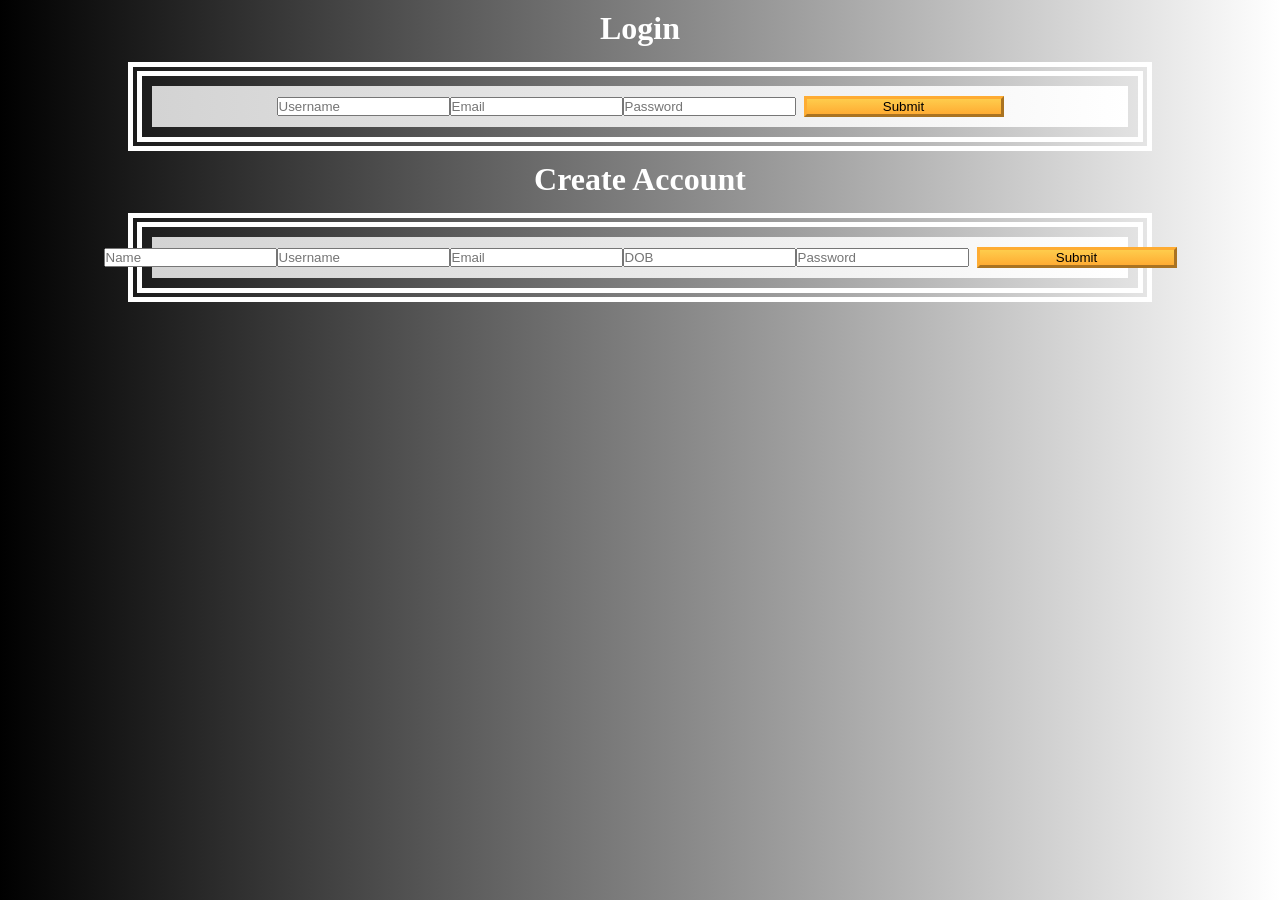
==== index.html @ c6956d25 "Started the front end Set up some front end, specifically started the login/ sign in page and added " ====
<!DOCTYPE html>
<html lang="en">

<head>
    <meta charset="UTF-8" />
    <meta name="viewport" content="width=device-width, initial-scale=1.0" />
    <title>Storytelling App</title>
    <link rel="stylesheet" href="./styles.css" />
</head>

<body>
    <h1>Login</h1>
    <main class="container">
        <div class="btn-container">
            <input type="text" placeholder="Username">
            <input type="text" placeholder="Email">
            <input type="text" placeholder="Password">
            <button class = "btn" id = "Login-btn">Submit</button>
        </div>
     
    </main>
    <h1>Create Account</h1>
    <main class="container">
        <div class = "btn-container">
        <input type="text" placeholder="Name">
        <input type="text" placeholder="Username">
        <input type="text" placeholder="Email">
        <input type="text" placeholder="DOB">
        <input type="text" placeholder="Password">
        <a href="homepage.html">
            <button class = "btn" id = "createAccount-btn">Submit</button>
        </a>
        </div>

   
</body>

</html>
---- styles.css ----
*,
*::before,
*::after {
    margin: 0;
    padding: 0;
    box-sizing: border-box;
}

:root {
    --dark-grey: #1b1b32;
    --black: #000;
    --white: #fff;
    --golden-yellow: #fecc4c;
    --yellow: #ffcc4c;
    --gold: #feac32;
    --orange: #ffac33;
    --dark-orange: #f89808;
}

body {
    background: linear-gradient(to right, black , white);
    color: var(--white);
}

h1,
#result {
    text-align: center;
}

h1 {
    margin: 10px 0 15px;
}

.container {
    margin: auto;
    padding: 10px;
    width: 80%;
    border-style: double;
    border-width: 14px;
    border-color: var(--white);
}

.btn-container {
    background: linear-gradient(to right, lightgrey, white);
    display: flex;
    flex-direction: column;
    justify-content: center;
    align-items: center;
}

@media (min-width: 760px) {
    .btn-container {
        flex-direction: row;
    }
}

#result {
    margin-top: 15px;
    font-size: 1.2rem;
    line-height: 30px;
}

.btn {
    cursor: pointer;
    width: 200px;
    margin: 10px 0 10px 0.5rem;
    color: var(--black);
    background-color: var(--gold);
    background-image: linear-gradient(var(--golden-yellow), var(--orange));
    border-color: var(--gold);
    border-width: 3px;
}

.btn:hover {
    background-image: linear-gradient(var(--yellow), var(--dark-orange));
}
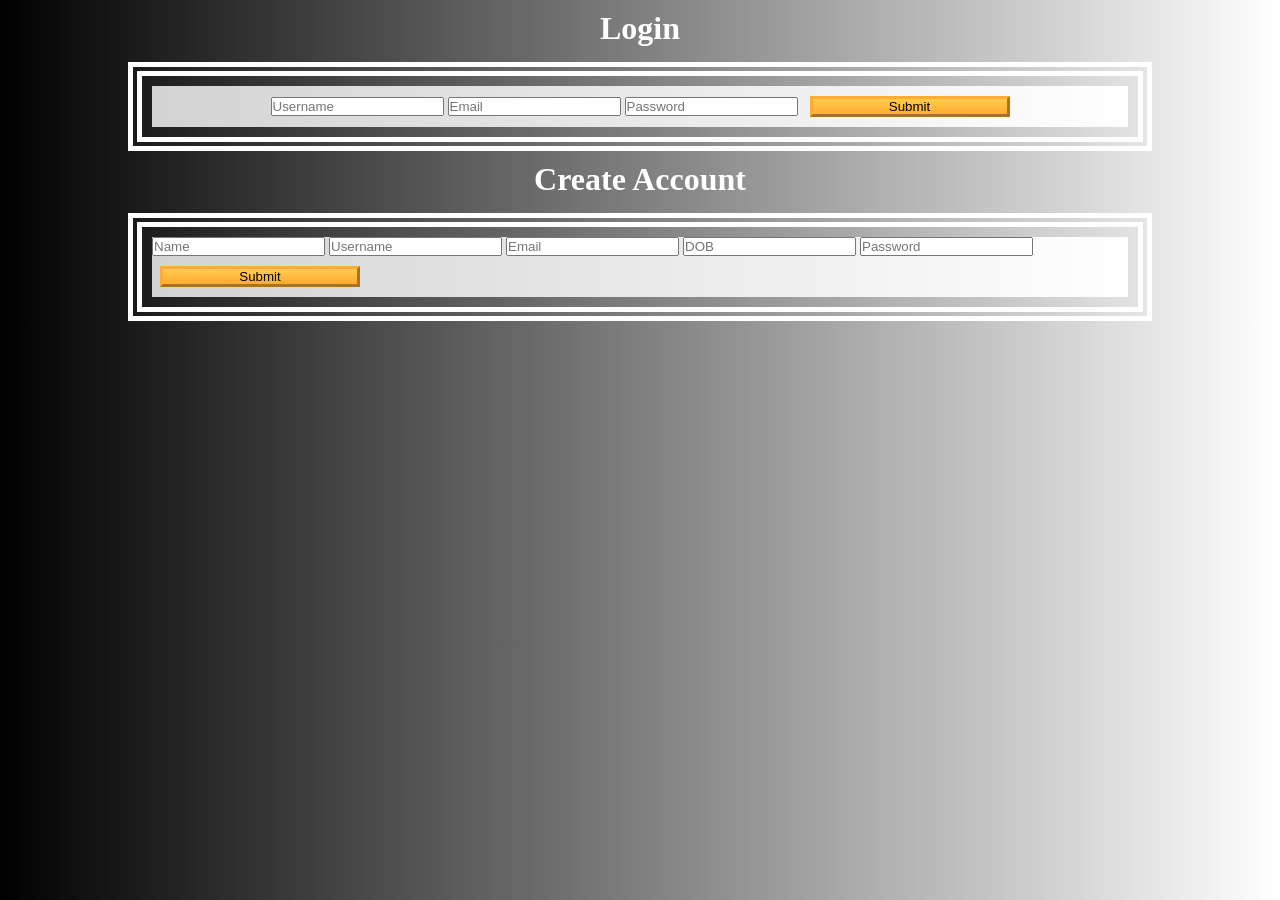
==== commit 228f4eba: "added JS endpoints for login and createAccount" ====
--- a/index.html
+++ b/index.html
@@ -6,30 +6,37 @@
     <meta name="viewport" content="width=device-width, initial-scale=1.0" />
     <title>Storytelling App</title>
     <link rel="stylesheet" href="./styles.css" />
+    <script src="./script.js" defer></script>
 </head>
 
 <body>
     <h1>Login</h1>
     <main class="container">
         <div class="btn-container">
+            <form id="Login-form">
             <input type="text" placeholder="Username">
             <input type="text" placeholder="Email">
             <input type="text" placeholder="Password">
-            <button class = "btn" id = "Login-btn">Submit</button>
+            
+                <button class = "btn" type="Submit" id = "Login-btn">Submit</button>
+
+            </form>
         </div>
      
     </main>
     <h1>Create Account</h1>
     <main class="container">
         <div class = "btn-container">
-        <input type="text" placeholder="Name">
-        <input type="text" placeholder="Username">
-        <input type="text" placeholder="Email">
-        <input type="text" placeholder="DOB">
-        <input type="text" placeholder="Password">
-        <a href="homepage.html">
-            <button class = "btn" id = "createAccount-btn">Submit</button>
-        </a>
+        <form id = "createAccount-form">
+        <input type="text" id = "Name" placeholder="Name">
+        <input type="text" id = "Username" placeholder="Username">
+        <input type="text" id = "Email" placeholder="Email">
+        <input type="text" id = "DOB" placeholder="DOB">
+        <input type="text" id = "Password" placeholder="Password">
+        
+            <button class = "btn" type = "Submit" id = "createAccount-btn">Submit</button>
+        
+        </form>
         </div>
 
    
